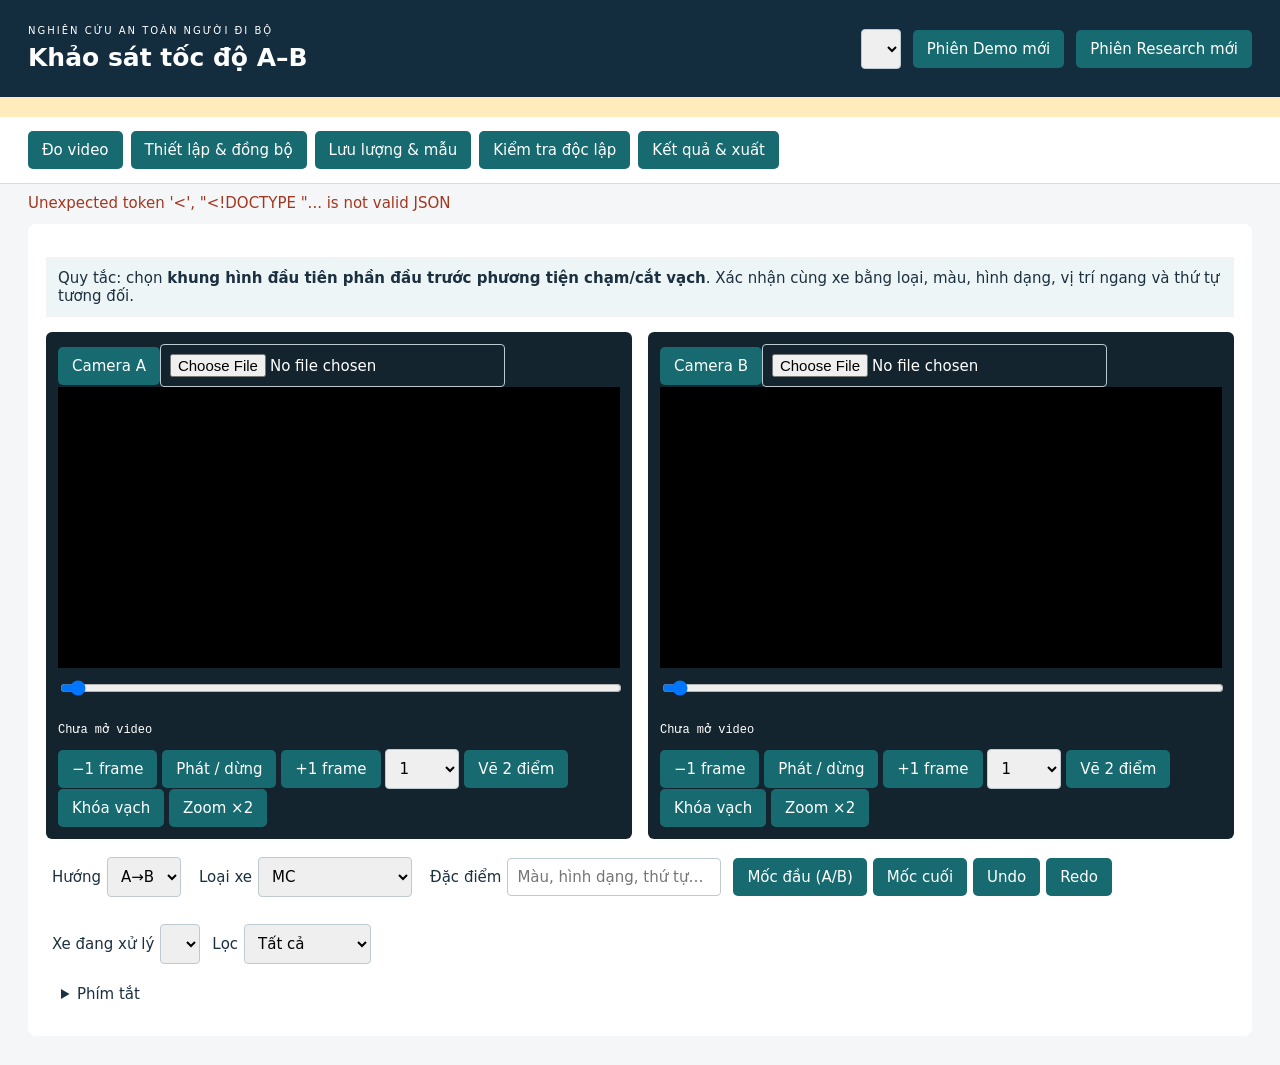
==== static/index.html @ 3c1ac14f "Initial clean version before GitHub publication" ====
<!doctype html><html lang="vi"><meta charset="utf-8"><title>Khảo sát tốc độ A–B</title><link rel="stylesheet" href="/static/style.css">
<header><div><small>NGHIÊN CỨU AN TOÀN NGƯỜI ĐI BỘ</small><h1>Khảo sát tốc độ A–B</h1></div><select id="sessions"></select><button id="newDemo">Phiên Demo mới</button><button id="newResearch">Phiên Research mới</button></header>
<div id="banner"></div><nav><button data-tab="work">Đo video</button><button data-tab="setup">Thiết lập & đồng bộ</button><button data-tab="flow">Lưu lượng & mẫu</button><button data-tab="audit">Kiểm tra độc lập</button><button data-tab="results">Kết quả & xuất</button></nav><div id="message" role="status"></div>
<main><section id="work" class="tab"><p class="rule">Quy tắc: chọn <b>khung hình đầu tiên phần đầu trước phương tiện chạm/cắt vạch</b>. Xác nhận cùng xe bằng loại, màu, hình dạng, vị trí ngang và thứ tự tương đối.</p><div class="videos" id="videos"></div><div class="toolbar"><label>Hướng <select id="direction"><option>A→B</option><option>B→A</option></select></label><label>Loại xe <select id="type"></select></label><label>Đặc điểm <input id="description" placeholder="Màu, hình dạng, thứ tự…"></label><button id="entry">Mốc đầu (A/B)</button><button id="exit">Mốc cuối</button><button id="undo">Undo</button><button id="redo">Redo</button></div><p id="window"></p><label>Xe đang xử lý <select id="active"></select></label><label>Lọc <select id="filter"><option value="all">Tất cả</option><option value="pending">Chờ khớp</option><option value="confirmed">Đã khớp</option><option value="review">Cần rà soát</option><option value="exclude">Bị loại</option></select></label><div id="records"></div><details><summary>Phím tắt</summary>A: ghi mốc A; B: ghi mốc B; ←/→: lùi/tiến 1 frame camera đang chọn; Space: phát/dừng; 1–6: chọn class; N: bỏ chọn xe hiện tại. Không chạy khi nhập văn bản. Chọn camera bằng cách bấm tên camera.</details></section>
<section id="setup" class="tab hidden"><h2>Thiết lập phiên</h2><p>Mốc thời gian tính bằng giây trên đồng hồ tham chiếu A. Offset được <b>cộng</b> vào timestamp B; nội suy tuyến tính đầu–cuối. Giữ timestamp gốc.</p><div id="settings"></div><h3>Protocol và thông tin thực địa</h3><p>Các trường chưa có căn cứ để trống. JSON cho phép lưu đầy đủ thiết lập máy, đường nhánh, sự cố và quy tắc vận hành.</p><label>Thông tin setup <textarea id="setupJson"></textarea></label><label>Protocol <textarea id="protocolJson"></textarea></label><label>Đồng bộ và mốc tham chiếu <textarea id="syncJson"></textarea></label><button id="saveSettings">Lưu thiết lập / phiên bản hiệu chỉnh</button><h3>Nhật ký thay đổi site và sự cố</h3><select id="logKind"><option value="site_changes">Thay đổi site</option><option value="events">Sự cố phiên</option></select><input id="logFeature" placeholder="Số làn, dải phân cách, tín hiệu…"><input id="logBefore" placeholder="Trước"><input id="logAfter" placeholder="Hiện tại"><input id="logEvidence" placeholder="Thời điểm / nguồn bằng chứng"><button id="addLog">Thêm nhật ký</button><pre id="logs"></pre></section>
<section id="flow" class="tab hidden"><h2>Đếm toàn bộ tại mặt cắt tham chiếu</h2><p>Số đếm lưu lượng độc lập với số xe đo tốc độ. Mỗi lần lưu là một nhóm đếm bổ sung; không nhập lại tổng đã lưu.</p><div class="toolbar"><select id="flowDir"><option>A→B</option><option>B→A</option></select><select id="flowSection"><option>A</option><option>B</option></select><label>Interval (từ 0)<input id="flowInterval" type="number" value="0"></label><select id="flowType"></select><label>Số xe<input id="flowN" type="number" value="1"></label><button id="addFlow">Lưu số đếm</button></div><pre id="flowData"></pre><h2>Kế hoạch lấy mẫu trước khi đo</h2><p>k = floor(N / n_target), tối thiểu 1; lưu seed và điểm bắt đầu. Nhóm hiếm chọn toàn bộ. Không thay xe khó bằng xe dễ.</p><div class="toolbar"><label>N đủ điều kiện<input id="N" type="number" value="100"></label><label>CV pilot<input id="cv" type="number" value="0.2" step="0.01"></label><label>Precision Mean<input id="precision" type="number" value="0.05" step="0.01"></label><label>Seed<input id="seed" type="number" value="20260906"></label><label><input id="fpc" type="checkbox">FPC</label><label><input id="eligible" type="checkbox">N đúng quần thể không hoàn lại</label><label><input id="rare" type="checkbox">Nhóm hiếm</label><button id="plan">Tạo danh sách theo class/hướng/interval phía trên</button></div><pre id="plans"></pre></section>
<section id="audit" class="tab hidden"><h2>Đo độc lập và kiểm tra khớp</h2><p>Khi bắt đầu audit, bảng đo gốc bị che. Không mở tab kết quả trong lần đo độc lập. Đây là che giao diện, không phải kiểm soát truy cập tài khoản.</p><input id="auditObserver" placeholder="Người đo lại"><select id="auditKind"><option>inter-observer</option><option>intra-observer</option></select><label>Tỷ lệ<input id="auditFraction" type="number" value="0.1" step="0.01"></label><button id="selectAudit">Chọn ngẫu nhiên với seed kế hoạch</button><select id="auditList"></select><button id="startAudit">Bắt đầu đo che kết quả</button><p id="auditState"></p><button id="finishAudit">Lưu cặp frame hiện tại A/B</button><select id="auditMatch"><option value="uncertain">Khớp không chắc</option><option value="correct">Khớp đúng</option><option value="incorrect">Khớp sai</option></select><p>[CHƯA ĐỦ CƠ SỞ DỮ LIỆU ĐỂ KẾT LUẬN] về độ chính xác ngoài hiện trường. Radar tại điểm không mặc nhiên tương đương tốc độ trên đoạn.</p></section>
<section id="results" class="tab hidden"><h2>Tổng hợp theo site × hướng × interval</h2><p>CI chỉ bật khi protocol xác nhận giả định phù hợp; phụ thuộc thời gian có thể làm CI thông thường quá hẹp. Không có trọng số đã xác nhận thì không gộp mẫu phân tầng thành toàn dòng.</p><button id="refresh">Tính lại</button><a id="export" class="button">Xuất Excel + CSV + Word + PDF + JSON</a><a href="/api/backup" class="button">Sao lưu cơ sở dữ liệu</a><label>Phục hồi snapshot JSON thành phiên mới<input type="file" id="restoreFile" accept=".json"></label><div id="summary"></div><h3>Lịch sử lưu và phục hồi</h3><select id="history"></select><button id="restore">Phục hồi phiên bản</button></section></main><dialog id="editor"><h2>Sửa và duyệt bản ghi</h2><p>Giữ nguyên dữ liệu bị loại; thay đổi được ghi lịch sử.</p><textarea id="recordJson"></textarea><button id="saveRecord">Lưu bản ghi</button><button id="closeEditor">Đóng</button></dialog><script src="/static/app.js"></script></html>
---- static/style.css ----
*{box-sizing:border-box}body{margin:0;background:#f4f6f8;color:#1b3040;font:15px system-ui,sans-serif}header{background:#132d3e;color:white;display:flex;gap:12px;align-items:center;padding:20px 28px}header div{margin-right:auto}small{letter-spacing:2px;font-size:10px}h1{font-size:25px;margin:5px 0}h2{font-size:21px}nav{display:flex;gap:8px;padding:14px 28px;background:white;border-bottom:1px solid #d5dee5}button,.button{background:#176b70;color:white;border:0;border-radius:5px;padding:10px 14px;cursor:pointer;font:inherit;text-decoration:none;display:inline-block}button:hover{background:#124e52}input,select,textarea{padding:9px;border:1px solid #bdcad1;border-radius:4px;font:inherit;max-width:100%}textarea{width:100%;height:180px;font:13px ui-monospace,monospace}label{display:inline-flex;gap:6px;align-items:center;margin:6px}main{padding:0 28px 30px}.tab{background:white;padding:18px;border-radius:8px}.hidden{display:none!important}#banner{padding:10px 28px;background:#ffebbb;font-weight:650}#message{padding:10px 28px;min-height:40px;color:#a43720}.videos{display:grid;grid-template-columns:1fr 1fr;gap:16px}.camera{background:#14242e;color:white;padding:12px;border-radius:6px;min-width:0}.viewport{overflow:auto;max-height:440px;background:black}.camera canvas{width:100%;display:block}.camera input[type=range]{width:100%}.camera p{font:12px monospace}.toolbar{display:flex;gap:6px;flex-wrap:wrap;margin:12px 0;align-items:center}.rule{padding:12px;background:#eef5f6}table{width:100%;border-collapse:collapse;margin:14px 0;font-size:13px}th,td{border-bottom:1px solid #d9e2e6;padding:9px;text-align:left}th{background:#edf3f6}pre{white-space:pre-wrap;max-height:350px;overflow:auto;background:#f5f7f8;padding:14px}#settings{display:grid;grid-template-columns:repeat(3,1fr)}#settings label{display:flex;flex-direction:column;align-items:stretch}dialog{width:700px;border:1px solid #aaa;border-radius:8px}dialog textarea{height:430px}details{padding:15px}a{color:#176b70}body.blind #records,body.blind #results,body.blind #active{display:none}.activecam{outline:3px solid #e9b751}@media(max-width:1000px){.videos{grid-template-columns:1fr}header{flex-wrap:wrap}#settings{grid-template-columns:1fr 1fr}}
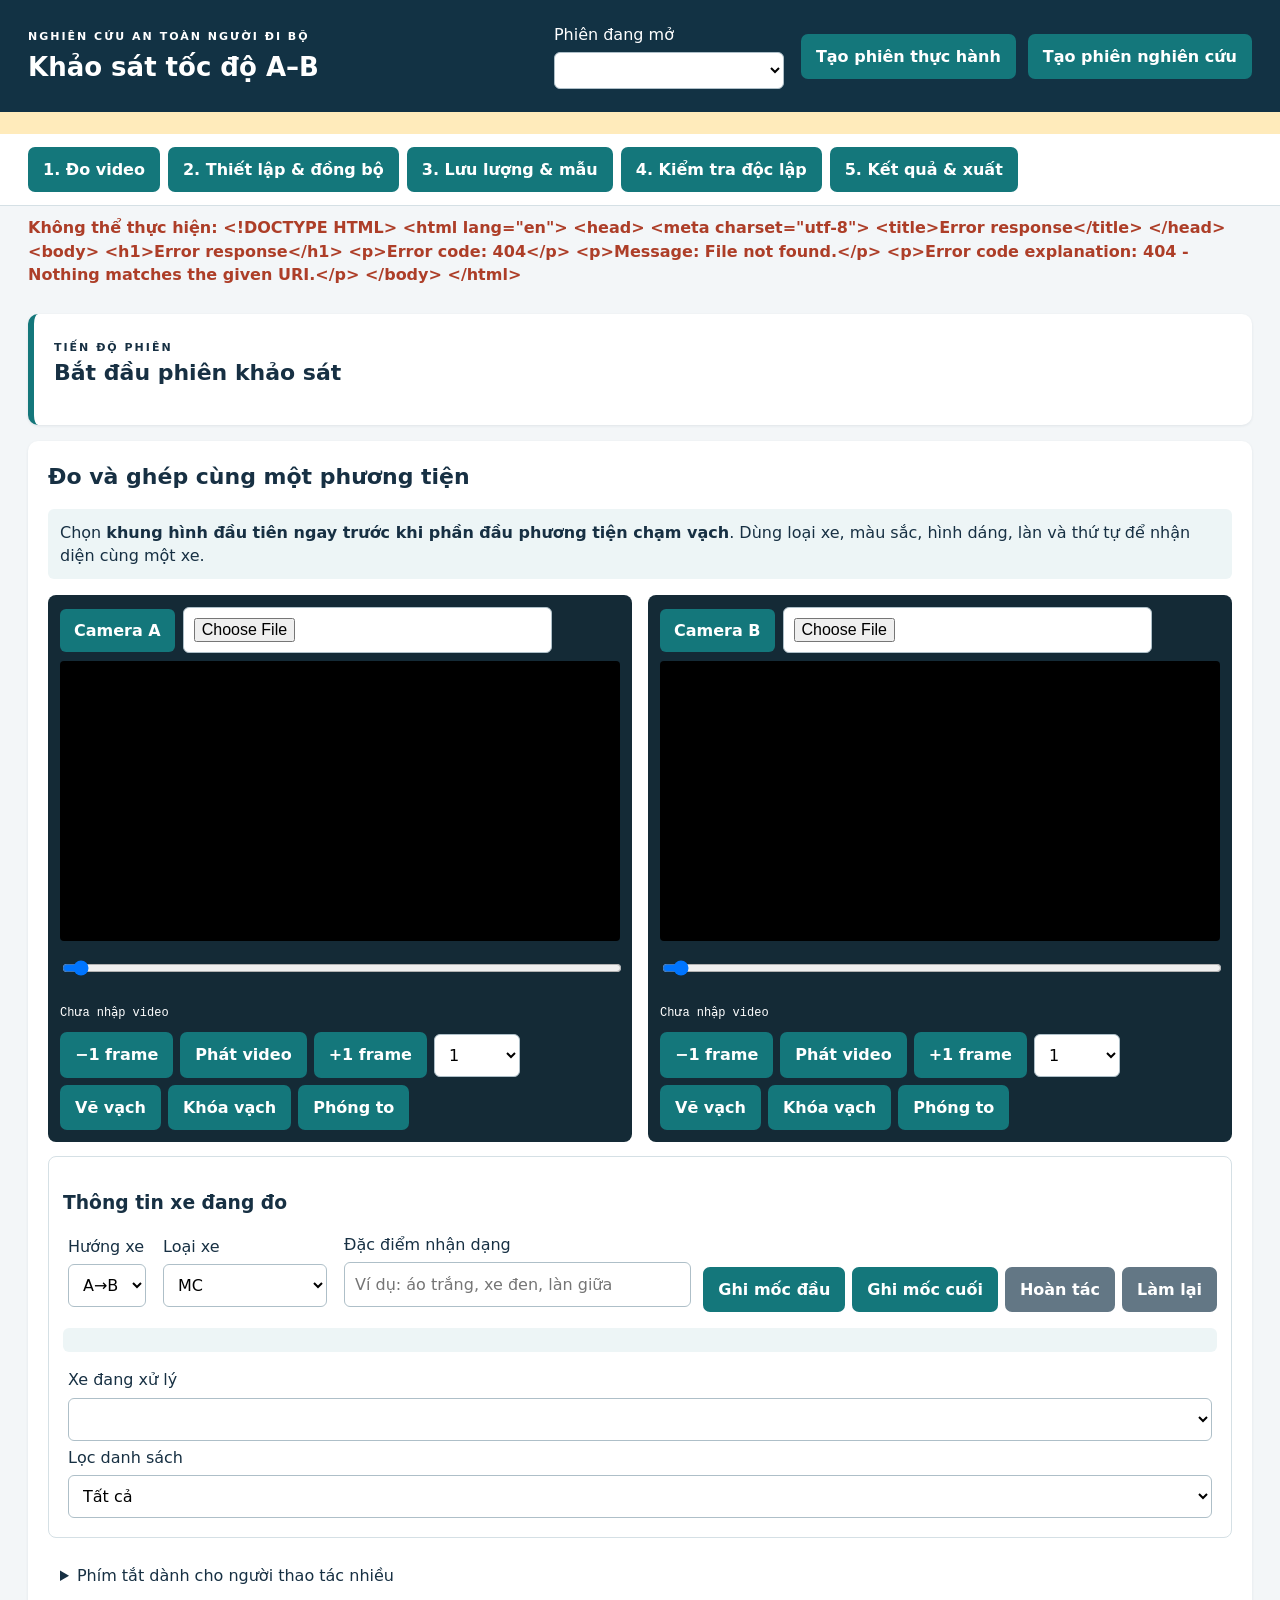
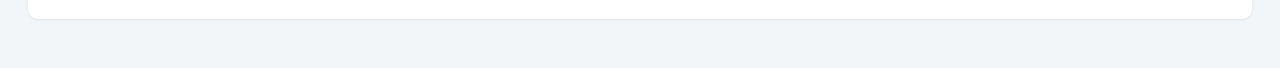
==== commit 27cd340b: "Improve stability and guided user workflow" ====
--- a/static/index.html
+++ b/static/index.html
@@ -1,8 +1,11 @@
-<!doctype html><html lang="vi"><meta charset="utf-8"><title>Khảo sát tốc độ A–B</title><link rel="stylesheet" href="/static/style.css">
-<header><div><small>NGHIÊN CỨU AN TOÀN NGƯỜI ĐI BỘ</small><h1>Khảo sát tốc độ A–B</h1></div><select id="sessions"></select><button id="newDemo">Phiên Demo mới</button><button id="newResearch">Phiên Research mới</button></header>
-<div id="banner"></div><nav><button data-tab="work">Đo video</button><button data-tab="setup">Thiết lập & đồng bộ</button><button data-tab="flow">Lưu lượng & mẫu</button><button data-tab="audit">Kiểm tra độc lập</button><button data-tab="results">Kết quả & xuất</button></nav><div id="message" role="status"></div>
-<main><section id="work" class="tab"><p class="rule">Quy tắc: chọn <b>khung hình đầu tiên phần đầu trước phương tiện chạm/cắt vạch</b>. Xác nhận cùng xe bằng loại, màu, hình dạng, vị trí ngang và thứ tự tương đối.</p><div class="videos" id="videos"></div><div class="toolbar"><label>Hướng <select id="direction"><option>A→B</option><option>B→A</option></select></label><label>Loại xe <select id="type"></select></label><label>Đặc điểm <input id="description" placeholder="Màu, hình dạng, thứ tự…"></label><button id="entry">Mốc đầu (A/B)</button><button id="exit">Mốc cuối</button><button id="undo">Undo</button><button id="redo">Redo</button></div><p id="window"></p><label>Xe đang xử lý <select id="active"></select></label><label>Lọc <select id="filter"><option value="all">Tất cả</option><option value="pending">Chờ khớp</option><option value="confirmed">Đã khớp</option><option value="review">Cần rà soát</option><option value="exclude">Bị loại</option></select></label><div id="records"></div><details><summary>Phím tắt</summary>A: ghi mốc A; B: ghi mốc B; ←/→: lùi/tiến 1 frame camera đang chọn; Space: phát/dừng; 1–6: chọn class; N: bỏ chọn xe hiện tại. Không chạy khi nhập văn bản. Chọn camera bằng cách bấm tên camera.</details></section>
-<section id="setup" class="tab hidden"><h2>Thiết lập phiên</h2><p>Mốc thời gian tính bằng giây trên đồng hồ tham chiếu A. Offset được <b>cộng</b> vào timestamp B; nội suy tuyến tính đầu–cuối. Giữ timestamp gốc.</p><div id="settings"></div><h3>Protocol và thông tin thực địa</h3><p>Các trường chưa có căn cứ để trống. JSON cho phép lưu đầy đủ thiết lập máy, đường nhánh, sự cố và quy tắc vận hành.</p><label>Thông tin setup <textarea id="setupJson"></textarea></label><label>Protocol <textarea id="protocolJson"></textarea></label><label>Đồng bộ và mốc tham chiếu <textarea id="syncJson"></textarea></label><button id="saveSettings">Lưu thiết lập / phiên bản hiệu chỉnh</button><h3>Nhật ký thay đổi site và sự cố</h3><select id="logKind"><option value="site_changes">Thay đổi site</option><option value="events">Sự cố phiên</option></select><input id="logFeature" placeholder="Số làn, dải phân cách, tín hiệu…"><input id="logBefore" placeholder="Trước"><input id="logAfter" placeholder="Hiện tại"><input id="logEvidence" placeholder="Thời điểm / nguồn bằng chứng"><button id="addLog">Thêm nhật ký</button><pre id="logs"></pre></section>
-<section id="flow" class="tab hidden"><h2>Đếm toàn bộ tại mặt cắt tham chiếu</h2><p>Số đếm lưu lượng độc lập với số xe đo tốc độ. Mỗi lần lưu là một nhóm đếm bổ sung; không nhập lại tổng đã lưu.</p><div class="toolbar"><select id="flowDir"><option>A→B</option><option>B→A</option></select><select id="flowSection"><option>A</option><option>B</option></select><label>Interval (từ 0)<input id="flowInterval" type="number" value="0"></label><select id="flowType"></select><label>Số xe<input id="flowN" type="number" value="1"></label><button id="addFlow">Lưu số đếm</button></div><pre id="flowData"></pre><h2>Kế hoạch lấy mẫu trước khi đo</h2><p>k = floor(N / n_target), tối thiểu 1; lưu seed và điểm bắt đầu. Nhóm hiếm chọn toàn bộ. Không thay xe khó bằng xe dễ.</p><div class="toolbar"><label>N đủ điều kiện<input id="N" type="number" value="100"></label><label>CV pilot<input id="cv" type="number" value="0.2" step="0.01"></label><label>Precision Mean<input id="precision" type="number" value="0.05" step="0.01"></label><label>Seed<input id="seed" type="number" value="20260906"></label><label><input id="fpc" type="checkbox">FPC</label><label><input id="eligible" type="checkbox">N đúng quần thể không hoàn lại</label><label><input id="rare" type="checkbox">Nhóm hiếm</label><button id="plan">Tạo danh sách theo class/hướng/interval phía trên</button></div><pre id="plans"></pre></section>
-<section id="audit" class="tab hidden"><h2>Đo độc lập và kiểm tra khớp</h2><p>Khi bắt đầu audit, bảng đo gốc bị che. Không mở tab kết quả trong lần đo độc lập. Đây là che giao diện, không phải kiểm soát truy cập tài khoản.</p><input id="auditObserver" placeholder="Người đo lại"><select id="auditKind"><option>inter-observer</option><option>intra-observer</option></select><label>Tỷ lệ<input id="auditFraction" type="number" value="0.1" step="0.01"></label><button id="selectAudit">Chọn ngẫu nhiên với seed kế hoạch</button><select id="auditList"></select><button id="startAudit">Bắt đầu đo che kết quả</button><p id="auditState"></p><button id="finishAudit">Lưu cặp frame hiện tại A/B</button><select id="auditMatch"><option value="uncertain">Khớp không chắc</option><option value="correct">Khớp đúng</option><option value="incorrect">Khớp sai</option></select><p>[CHƯA ĐỦ CƠ SỞ DỮ LIỆU ĐỂ KẾT LUẬN] về độ chính xác ngoài hiện trường. Radar tại điểm không mặc nhiên tương đương tốc độ trên đoạn.</p></section>
-<section id="results" class="tab hidden"><h2>Tổng hợp theo site × hướng × interval</h2><p>CI chỉ bật khi protocol xác nhận giả định phù hợp; phụ thuộc thời gian có thể làm CI thông thường quá hẹp. Không có trọng số đã xác nhận thì không gộp mẫu phân tầng thành toàn dòng.</p><button id="refresh">Tính lại</button><a id="export" class="button">Xuất Excel + CSV + Word + PDF + JSON</a><a href="/api/backup" class="button">Sao lưu cơ sở dữ liệu</a><label>Phục hồi snapshot JSON thành phiên mới<input type="file" id="restoreFile" accept=".json"></label><div id="summary"></div><h3>Lịch sử lưu và phục hồi</h3><select id="history"></select><button id="restore">Phục hồi phiên bản</button></section></main><dialog id="editor"><h2>Sửa và duyệt bản ghi</h2><p>Giữ nguyên dữ liệu bị loại; thay đổi được ghi lịch sử.</p><textarea id="recordJson"></textarea><button id="saveRecord">Lưu bản ghi</button><button id="closeEditor">Đóng</button></dialog><script src="/static/app.js"></script></html>
+<!doctype html>
+<html lang="vi"><head><meta charset="utf-8"><meta name="viewport" content="width=device-width,initial-scale=1"><title>Khảo sát tốc độ A–B</title><link rel="stylesheet" href="/static/style.css"></head><body>
+<header><div><small>NGHIÊN CỨU AN TOÀN NGƯỜI ĐI BỘ</small><h1>Khảo sát tốc độ A–B</h1></div><label class="session-picker">Phiên đang mở<select id="sessions"></select></label><button id="newDemo">Tạo phiên thực hành</button><button id="newResearch">Tạo phiên nghiên cứu</button></header>
+<div id="banner"></div><nav><button data-tab="work">1. Đo video</button><button data-tab="setup">2. Thiết lập & đồng bộ</button><button data-tab="flow">3. Lưu lượng & mẫu</button><button data-tab="audit">4. Kiểm tra độc lập</button><button data-tab="results">5. Kết quả & xuất</button></nav><div id="message" role="status" aria-live="polite"></div>
+<main><section id="guide" class="guide-card"><div><span class="eyebrow">TIẾN ĐỘ PHIÊN</span><h2 id="guideTitle">Bắt đầu phiên khảo sát</h2><p id="guideText"></p></div><div id="guideSteps" class="steps"></div></section>
+<section id="work" class="tab"><h2>Đo và ghép cùng một phương tiện</h2><p class="rule">Chọn <b>khung hình đầu tiên ngay trước khi phần đầu phương tiện chạm vạch</b>. Dùng loại xe, màu sắc, hình dáng, làn và thứ tự để nhận diện cùng một xe.</p><div class="videos" id="videos"></div><div class="measure-card"><h3>Thông tin xe đang đo</h3><div class="toolbar"><label>Hướng xe<select id="direction"><option>A→B</option><option>B→A</option></select></label><label>Loại xe<select id="type"></select></label><label class="grow">Đặc điểm nhận dạng<input id="description" placeholder="Ví dụ: áo trắng, xe đen, làn giữa"></label><button id="entry">Ghi mốc đầu</button><button id="exit">Ghi mốc cuối</button><button id="undo" class="secondary">Hoàn tác</button><button id="redo" class="secondary">Làm lại</button></div><p id="window" class="hint"></p><label>Xe đang xử lý<select id="active"></select></label><label>Lọc danh sách<select id="filter"><option value="all">Tất cả</option><option value="pending">Chờ mốc cuối</option><option value="confirmed">Đã xác nhận</option><option value="review">Cần rà soát</option><option value="exclude">Đã loại</option></select></label></div><div id="records" class="table-wrap"></div><details><summary>Phím tắt dành cho người thao tác nhiều</summary><p>A/B: ghi mốc; ←/→: lùi/tiến một frame; Space: phát/dừng; 1–6: chọn loại xe; N: bỏ chọn xe.</p></details></section>
+<section id="setup" class="tab hidden"><h2>Thiết lập phiên</h2><p class="hint">Điền các trường có dấu *. Các giá trị không có căn cứ nên để trống.</p><div id="settings"></div><div class="simple-panel"><h3>Đồng bộ hai camera</h3><p>Offset được cộng vào thời gian Camera B. Nếu hai video dùng chung đồng hồ và đã kiểm tra, nhập 0.</p><div class="form-grid"><label>Offset tại đầu video (giây)<input id="syncOffsetStart" type="number" step="0.001"></label><label>Offset tại cuối video (giây)<input id="syncOffsetEnd" type="number" step="0.001"></label><label class="wide">Căn cứ đồng bộ *<input id="syncReference" placeholder="Ví dụ: cùng tín hiệu đèn lúc 16:45:58"></label><label class="check"><input id="syncVerified" type="checkbox"> Tôi đã kiểm tra và xác nhận đồng bộ</label></div></div><details class="advanced"><summary>Tùy chọn nâng cao dành cho người phụ trách phương pháp</summary><label>Thông tin hiện trường dạng JSON<textarea id="setupJson"></textarea></label><label>Protocol dạng JSON<textarea id="protocolJson"></textarea></label><label>Đồng bộ dạng JSON<textarea id="syncJson"></textarea></label></details><button id="saveSettings">Lưu thiết lập</button><h3>Nhật ký thay đổi site và sự cố</h3><div class="toolbar"><select id="logKind"><option value="site_changes">Thay đổi site</option><option value="events">Sự cố phiên</option></select><input id="logFeature" placeholder="Đặc điểm thay đổi"><input id="logBefore" placeholder="Trước"><input id="logAfter" placeholder="Hiện tại"><input id="logEvidence" placeholder="Thời điểm / bằng chứng"><button id="addLog">Thêm nhật ký</button></div><pre id="logs"></pre></section>
+<section id="flow" class="tab hidden"><h2>Đếm lưu lượng tại mặt cắt tham chiếu</h2><p>Số đếm lưu lượng độc lập với số xe đo tốc độ.</p><div class="toolbar"><select id="flowDir"><option>A→B</option><option>B→A</option></select><select id="flowSection"><option>A</option><option>B</option></select><label>Khoảng số<input id="flowInterval" type="number" value="0"></label><select id="flowType"></select><label>Số xe<input id="flowN" type="number" value="1"></label><button id="addFlow">Lưu số đếm</button></div><pre id="flowData"></pre><h2>Kế hoạch lấy mẫu</h2><div class="toolbar"><label>N đủ điều kiện<input id="N" type="number" value="100"></label><label>CV pilot<input id="cv" type="number" value="0.2" step="0.01"></label><label>Sai số tương đối<input id="precision" type="number" value="0.05" step="0.01"></label><label>Seed<input id="seed" type="number" value="20260906"></label><label><input id="fpc" type="checkbox">FPC</label><label><input id="eligible" type="checkbox">N đúng quần thể</label><label><input id="rare" type="checkbox">Nhóm hiếm</label><button id="plan">Tạo kế hoạch</button></div><pre id="plans"></pre></section>
+<section id="audit" class="tab hidden"><h2>Đo độc lập và kiểm tra khớp</h2><p>Khi bắt đầu, kết quả đo gốc được che khỏi người đo lại.</p><div class="toolbar"><input id="auditObserver" placeholder="Người đo lại"><select id="auditKind"><option>inter-observer</option><option>intra-observer</option></select><label>Tỷ lệ<input id="auditFraction" type="number" value="0.1" step="0.01"></label><button id="selectAudit">Chọn mẫu kiểm tra</button><select id="auditList"></select><button id="startAudit">Bắt đầu</button></div><p id="auditState"></p><button id="finishAudit">Lưu cặp frame A/B</button><select id="auditMatch"><option value="uncertain">Khớp không chắc</option><option value="correct">Khớp đúng</option><option value="incorrect">Khớp sai</option></select></section>
+<section id="results" class="tab hidden"><h2>Kết quả theo site, hướng và khoảng thời gian</h2><button id="refresh">Tính lại</button> <a id="export" class="button">Tải báo cáo đầy đủ</a> <a href="/api/backup" class="button">Sao lưu database</a><label>Phục hồi snapshot JSON<input type="file" id="restoreFile" accept=".json"></label><div id="summary" class="table-wrap"></div><h3>Lịch sử và phục hồi</h3><select id="history"></select><button id="restore">Phục hồi phiên bản đã chọn</button></section></main>
+<dialog id="editor"><h2>Rà soát bản ghi</h2><p class="hint">Giữ nguyên dữ liệu bị loại để bảo đảm dấu vết kiểm tra.</p><label>Trạng thái khớp<select id="editMatching"><option value="pending">Chờ khớp</option><option value="review">Cần rà soát</option><option value="confirmed">Đã xác nhận</option><option value="uncertain">Không chắc</option></select></label><label>Quyết định<select id="editDecision"><option value="review">Cần rà soát</option><option value="keep">Giữ</option><option value="exclude">Loại</option></select></label><label>QC<select id="editQc"><option value="0">0 — Không phát hiện vấn đề</option><option value="1">1 — Che khuất</option><option value="2">2 — Không chắc cùng xe</option><option value="3">3 — Không chắc frame</option><option value="4">4 — Dừng/gián đoạn</option><option value="5">5 — Ngoài phạm vi</option><option value="6">6 — Khác</option></select></label><label>Người rà soát<input id="editReviewer"></label><label>Lý do / ghi chú<textarea id="editReason"></textarea></label><details class="advanced"><summary>Dữ liệu kỹ thuật</summary><textarea id="recordJson"></textarea></details><button id="saveRecord">Lưu rà soát</button><button id="closeEditor" class="secondary">Đóng</button></dialog><script src="/static/app.js"></script></body></html>
--- a/static/style.css
+++ b/static/style.css
@@ -1 +1 @@
-*{box-sizing:border-box}body{margin:0;background:#f4f6f8;color:#1b3040;font:15px system-ui,sans-serif}header{background:#132d3e;color:white;display:flex;gap:12px;align-items:center;padding:20px 28px}header div{margin-right:auto}small{letter-spacing:2px;font-size:10px}h1{font-size:25px;margin:5px 0}h2{font-size:21px}nav{display:flex;gap:8px;padding:14px 28px;background:white;border-bottom:1px solid #d5dee5}button,.button{background:#176b70;color:white;border:0;border-radius:5px;padding:10px 14px;cursor:pointer;font:inherit;text-decoration:none;display:inline-block}button:hover{background:#124e52}input,select,textarea{padding:9px;border:1px solid #bdcad1;border-radius:4px;font:inherit;max-width:100%}textarea{width:100%;height:180px;font:13px ui-monospace,monospace}label{display:inline-flex;gap:6px;align-items:center;margin:6px}main{padding:0 28px 30px}.tab{background:white;padding:18px;border-radius:8px}.hidden{display:none!important}#banner{padding:10px 28px;background:#ffebbb;font-weight:650}#message{padding:10px 28px;min-height:40px;color:#a43720}.videos{display:grid;grid-template-columns:1fr 1fr;gap:16px}.camera{background:#14242e;color:white;padding:12px;border-radius:6px;min-width:0}.viewport{overflow:auto;max-height:440px;background:black}.camera canvas{width:100%;display:block}.camera input[type=range]{width:100%}.camera p{font:12px monospace}.toolbar{display:flex;gap:6px;flex-wrap:wrap;margin:12px 0;align-items:center}.rule{padding:12px;background:#eef5f6}table{width:100%;border-collapse:collapse;margin:14px 0;font-size:13px}th,td{border-bottom:1px solid #d9e2e6;padding:9px;text-align:left}th{background:#edf3f6}pre{white-space:pre-wrap;max-height:350px;overflow:auto;background:#f5f7f8;padding:14px}#settings{display:grid;grid-template-columns:repeat(3,1fr)}#settings label{display:flex;flex-direction:column;align-items:stretch}dialog{width:700px;border:1px solid #aaa;border-radius:8px}dialog textarea{height:430px}details{padding:15px}a{color:#176b70}body.blind #records,body.blind #results,body.blind #active{display:none}.activecam{outline:3px solid #e9b751}@media(max-width:1000px){.videos{grid-template-columns:1fr}header{flex-wrap:wrap}#settings{grid-template-columns:1fr 1fr}}
+:root{--ink:#173043;--navy:#123244;--teal:#14777b;--teal-dark:#0e595c;--gold:#f3c746;--paper:#fff;--bg:#f3f6f8;--line:#d5e0e5;--danger:#ad3e28;--ok:#18744b}*{box-sizing:border-box}body{margin:0;background:var(--bg);color:var(--ink);font:16px/1.45 system-ui,-apple-system,sans-serif}header{background:var(--navy);color:#fff;display:flex;gap:12px;align-items:center;padding:18px 28px}header>div{margin-right:auto}small,.eyebrow{letter-spacing:2px;font-size:11px;font-weight:750}h1{font-size:26px;margin:3px 0}h2{font-size:22px;margin:0 0 10px}h3{margin:18px 0 8px}nav{display:flex;gap:8px;padding:13px 28px;background:#fff;border-bottom:1px solid var(--line);overflow:auto;position:sticky;top:0;z-index:5}button,.button{background:var(--teal);color:#fff;border:0;border-radius:7px;padding:11px 15px;cursor:pointer;font:inherit;font-weight:650;text-decoration:none;display:inline-block}button:hover,.button:hover{background:var(--teal-dark)}button:disabled{opacity:.45;cursor:not-allowed}.secondary{background:#637785}input,select,textarea{padding:10px;border:1px solid #aebfc8;border-radius:6px;font:inherit;max-width:100%;background:#fff}textarea{width:100%;min-height:130px;font:13px ui-monospace,monospace}label{display:flex;gap:6px;flex-direction:column;margin:5px}.session-picker{color:#fff;min-width:230px}.session-picker select{padding:7px}.check{flex-direction:row;align-items:center}.check input{width:auto}.grow{flex:1;min-width:240px}.wide{grid-column:span 2}main{padding:18px 28px 34px;max-width:1900px;margin:auto}.tab,.guide-card{background:var(--paper);padding:20px;border-radius:10px;margin-bottom:16px;box-shadow:0 1px 3px #18314216}.hidden{display:none!important}#banner{padding:11px 28px;background:#ffebbb;font-weight:750}#message{padding:10px 28px;min-height:45px;color:var(--danger);font-weight:700}.guide-card{display:grid;grid-template-columns:minmax(250px,1fr) 2fr;gap:24px;border-left:6px solid var(--teal)}.steps{display:grid;grid-template-columns:repeat(5,1fr);gap:8px}.step{padding:10px;border-radius:7px;background:#edf2f4;font-size:13px}.step.done{background:#e3f4e9;color:#125d3c}.step.current{outline:3px solid var(--gold);background:#fff8d8}.step b{display:block;font-size:15px}.videos{display:grid;grid-template-columns:1fr 1fr;gap:16px}.camera{background:#142a36;color:#fff;padding:12px;border-radius:8px;min-width:0}.camera-head{display:flex;gap:8px;align-items:center;margin-bottom:8px}.camera-title{background:var(--teal);padding:10px 14px;border-radius:6px;font-weight:750}.viewport{overflow:auto;max-height:520px;background:#000;border-radius:4px}.camera canvas{width:100%;display:block}.camera canvas.drawing{cursor:crosshair;outline:4px solid var(--gold)}.camera input[type=range]{width:100%;margin-top:8px}.camera p{font:12px ui-monospace,monospace}.camera-controls{display:flex;gap:7px;align-items:center;flex-wrap:wrap}.camera-controls select{width:86px}.draw-active{background:var(--gold);color:var(--ink)}.toolbar{display:flex;gap:7px;flex-wrap:wrap;margin:12px 0;align-items:end}.rule,.hint{padding:12px;background:#edf5f6;border-radius:6px}.measure-card,.simple-panel{border:1px solid var(--line);border-radius:8px;padding:14px;margin:14px 0}.form-grid,#settings{display:grid;grid-template-columns:repeat(3,1fr);gap:8px}#settings label{align-items:stretch}.table-wrap{overflow:auto}table{width:100%;border-collapse:collapse;margin:14px 0;font-size:14px}th,td{border-bottom:1px solid var(--line);padding:10px;text-align:left}th{background:#edf3f6;white-space:nowrap}.status-ok{color:var(--ok);font-weight:750}.status-warn{color:var(--danger);font-weight:750}pre{white-space:pre-wrap;max-height:350px;overflow:auto;background:#f5f7f8;padding:14px}dialog{width:min(720px,94vw);border:1px solid #aaa;border-radius:10px}dialog label{margin:10px 0}details{padding:12px}.advanced{margin:12px 0;border:1px dashed #9eafb8;border-radius:7px}a{color:var(--teal)}body.blind #records,body.blind #results,body.blind #active{display:none}.activecam{outline:4px solid var(--gold)}@media(max-width:1000px){.videos,.guide-card{grid-template-columns:1fr}.steps{grid-template-columns:1fr 1fr}header{flex-wrap:wrap}#settings,.form-grid{grid-template-columns:1fr 1fr}.wide{grid-column:span 2}}@media(max-width:650px){main{padding:12px}header{padding:14px}.steps,#settings,.form-grid{grid-template-columns:1fr}.wide{grid-column:auto}nav{padding:10px}.camera-controls button{flex:1}.session-picker{width:100%}}
